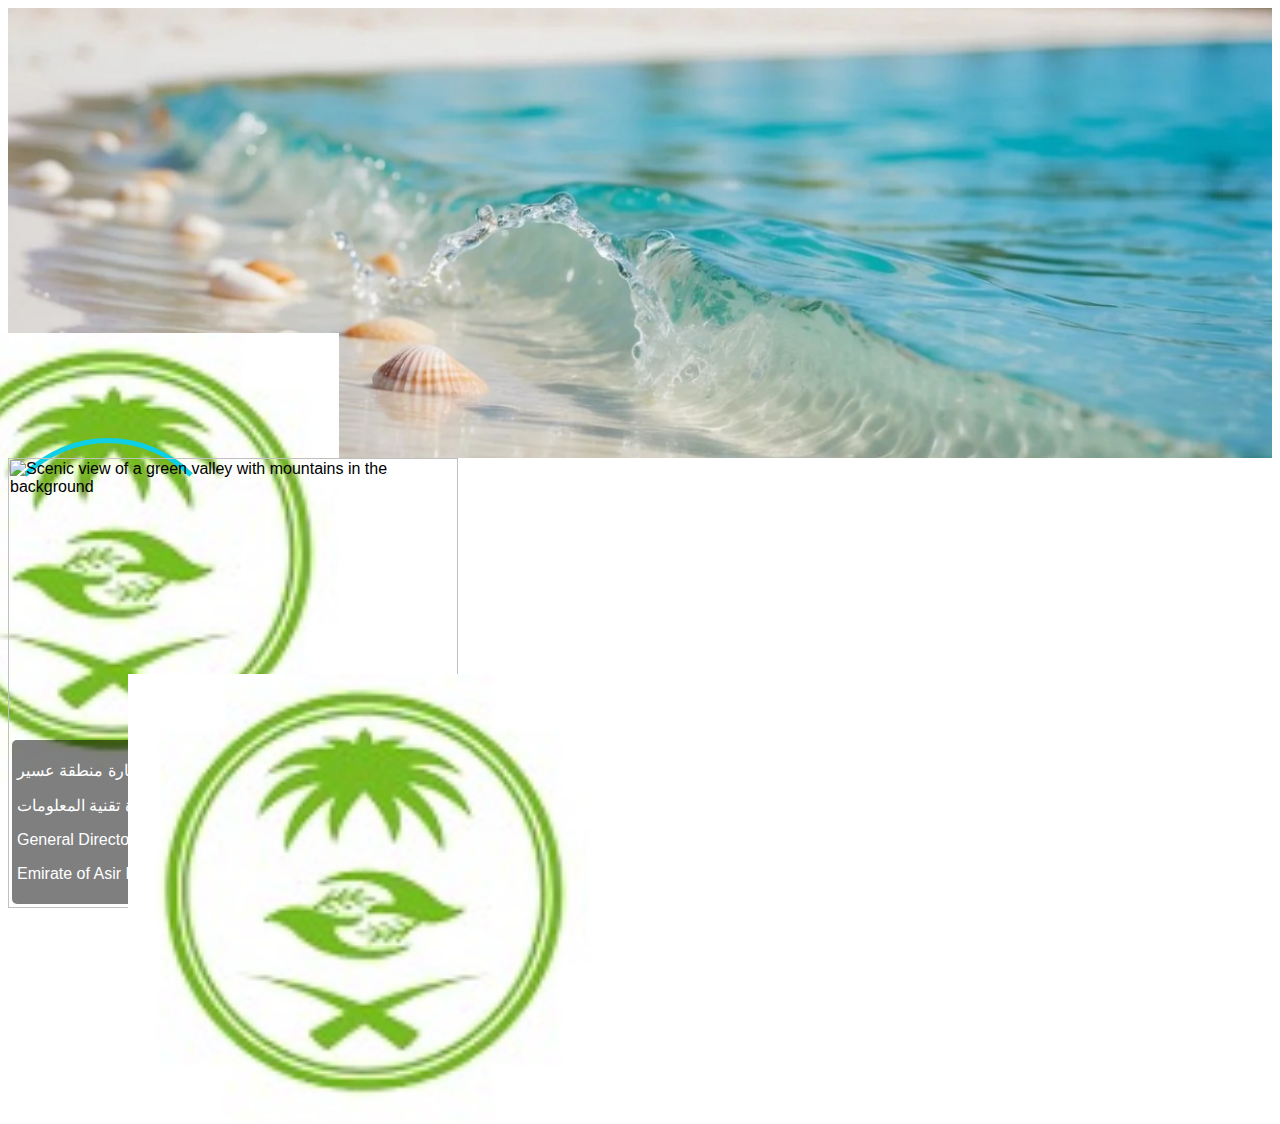
==== client/index.html @ 4741959d "Initial commit" ====
<html lang="en">

<head>
    <meta charset="utf-8" />
    <meta content="width=device-width, initial-scale=1.0" name="viewport" />
    <title>Web Page</title>
    <script src="https://cdn.tailwindcss.com"></script>
    <link href="https://cdnjs.cloudflare.com/ajax/libs/font-awesome/5.15.3/css/all.min.css" rel="stylesheet" />
    <link rel="stylesheet" href="../public/styles.css" />


</head>

<div class="flex flex-col items-center">

        <!-- Top Section with Animated Circle and Buttons -->
        <div class="relative w-full h-68 bg-white flex items-center justify-center" >

            <div class="absolute top-0 left-0 w-full h-full bg-white opacity-90"
             style="background-image: url('../public/images/image1.webp'); background-size: cover; background-position: center; background-repeat: no-repeat;"></div>
            <div class="relative z-10 flex items-center">
                <!-- Animated Circle with Logo -->
            <div class="circle mb-4 sm:w-44 sm:h-44 md:w-56 md:h-56 lg:w-52 lg:h-52">
                <img alt="Logo with palm tree and crossed swords" class="w-full h-full rounded-full object-cover"
                    src="../public/images/Screenshot 2024-11-12 222353.png" />
            </div>

                <!-- Buttons for Video Links -->
                <div class="buttons-container">
                    <div class="button" onclick="sendVideo('https://www.youtube.com/embed/pu8XtQv_dpA')">SAND DUNES
                    </div>
                    <div class="button" onclick="sendVideo('https://www.youtube.com/embed/RDLQvCA_f_U')">VOLCANIC </div>
                    <div class="button" onclick="sendVideo('https://www.youtube.com/embed/KgEcEpn0RhE')">ARABIAN 
                    </div>
                    <div class="button" onclick="sendVideo('https://www.youtube.com/embed/OwyhbgYuwHQ')">COASTAL ZONE
                    </div>
                </div>
            </div>
        </div>

        <!-- Bottom Section with Background Image and Overlay Text -->
        <div class="w-full">
            <img alt="Scenic view of a green valley with mountains in the background" class="w-full"
                src="https://storage.googleapis.com/a1aa/image/wGf2jamyVu0gfEwzuyHcIQnTxGCkPTc8Ps5MjS4uT79nmSwTA.jpg" />
            <div class="overlay-text">
                <p>إمارة منطقة عسير</p>
                <p>إدارة تقنية المعلومات</p>
                <p>General Directorate of Information Technology</p>
                <p>Emirate of Asir Region</p>

                <div class="dw-circle absolute top-0 left-0 sm:w-16 sm:h-16 md:w-20 md:h-20 lg:w-24 lg:h-24">
                    <img alt="Logo with palm tree and crossed swords" class="w-full h-full rounded-full object-cover"
                        src="../public/images/Screenshot 2024-11-12 222353.png" />
                </div>
            </div>
        </div>
    </div>

    <script>
        const socket = new WebSocket('ws://localhost:8080');  // Connect to the WebSocket server

        socket.onopen = () => {
            console.log("Connected to WebSocket server");
        };

        socket.onmessage = (event) => {
            console.log("Message received from server: ", event.data);
        };

        function sendVideo(videoUrl) {
            console.log('Sending video URL:', videoUrl);
            // Send a message to the WebSocket server with the video URL
            socket.send(JSON.stringify({ type: 'playVideo', url: videoUrl }));
        }
    </script>

</body>

</html>
---- public/styles.css ----
body {
     font-family: 'Arial', sans-serif;
 }

 .circle {
     position: relative;
     width: 200px;
     height: 200px;
     border-radius: 50%;
     background: rgb(137, 135, 135);
     display: flex;
     align-items: center;
     justify-content: center;
 }
 .dw-circle {
     position: absolute;
     width: 10px;
     height: 10px;
     border-radius: 50%;
     background: rgb(137, 135, 135);
     display: flex;
     align-items: center;
     justify-content: center;
     margin-left: 100%;
     margin-top: -5;
 }

 .circle::before,
 .circle::after {
     content: '';
     position: absolute;
     border: 5px solid transparent;
     border-radius: 50%;
 }

 .circle::before {
     top: -10px;
     left: -10px;
     right: -10px;
     bottom: -10px;
     border-top: 5px solid #2b9003;
     animation: spin 2s linear infinite;
 }

 .circle::after {
     top: -20px;
     left: -20px;
     right: -20px;
     bottom: -20px;
     border-top: 5px solid #0dcfe5;
     animation: spin 4s linear infinite reverse;
 }

 @keyframes spin {
     0% {
         transform: rotate(0deg);
     }

     100% {
         transform: rotate(360deg);
     }
 }

 .button {
     width: 150px;
     height: 40px;
     background: rgba(178, 13, 223, 0.3);
     border-radius: 20px;
     display: flex;
     align-items: center;
     justify-content: flex-start;
     cursor: pointer;
     transition: background 0.3s;
     margin-bottom: 10px;
     padding-left: 10px;
 }

 .button:hover {
     background: rgba(76, 175, 80, 0.5);
 }

 .button::before {
     content: '';
     width: 20px;
     height: 20px;
     background: white;
     border-radius: 50%;
     margin-right: 10px;
 }

 .buttons-container {
     position: absolute;
     left: 150%;
     top: 50%;
     transform: translateY(-50%);
     display: flex;
     flex-direction: column;
     align-items: flex-start;
 }

 .w-full {
     height: 450px;
     position: relative;
 }

 .overlay-text {
     position: absolute;
     bottom: 4px;
     left: 4px;
     color: white;
     text-align: left;
     background-color: rgba(0, 0, 0, 0.5);
     padding: 5px;
     border-radius: 5px;
 }

 /* Full-Screen Video Modal */
 .video-modal {
     position: fixed;
     top: 0;
     left: 0;
     width: 100%;
     height: 100%;
     background: rgba(0, 0, 0, 0.8);
     display: none;
     align-items: center;
     justify-content: center;
     z-index: 50;
 }

 .video-modal.active {
     display: flex;
 }

 .video-modal iframe {
     width: 90%;
     height: 90%;
 }

 .close-button {
     position: absolute;
     top: 10px;
     right: 20px;
     font-size: 30px;
     color: white;
     cursor: pointer;
     z-index: 100;
 }


 
 /* For mobile screens (up to 768px) */
 @media (max-width: 767px) {
     .circle {
         width: 120px;
         height: 120px;
     }

         .button {
             width: 90px;
             /* Adjust button size for tablets */
             height: 35px;
             /* Adjust button height for tablets */
             font-size: 0.5em;
             /* Slightly larger text for tablets */
         }
    
         .button::before {
             width: 18px;
             /* Medium size circle */
             height: 18px;
         }

     .dw-circle {
         width: 35px;
         height: 35px;
         margin-top: 15;
     }

     .w-full {
         height: 300px;
     }

     .buttons-container {
         align-items: center;
         /* C
         enter buttons on mobile */
     }

         .overlay-text {

             font-size: 0.7em;
             /* Medium font size for tablets */
             padding: 4px;
             /* Adjust padding */
         }

                  .video-modal iframe {
                      width: 85%;
                      /* Slightly reduced for tablet */
                      height: 85%;
                  }
        
                  .close-button {
                      top: 8px;
                      /* Adjust position for smaller screens */
                      right: 15px;
                      font-size: 26px;
                      /* Smaller font size */
                  }
 }


 /* For Mobile */
 @media (max-width: 450px) {

    .circle {
            width: 80px;
            height: 80px;
            
        }
     .button {
         width: 80px;
         /* Smaller width for smaller screens */
         height: 30px;
         /* Adjust button height for small devices */
         font-size: 0.2em;
         /* Smaller text for better fit */
         padding-left: 5px;
         /* Adjust padding */
         margin-right: 40%;
     }

     .button::before {
         width: 18px;
         /* Smaller circle for small devices */
         height: 18px;
         /* Adjust circle size */
     }
          .overlay-text {

              /* Adjust left margin for mobile */
              font-size: 0.25em;
              /* Smaller font size for mobile devices */
              padding: 4px;
              /* Less padding on smaller screens */
          }

                   .video-modal iframe {
                       width: 95%;
                       /* More width for mobile */
                       height: 75%;
                       /* Reduced height for mobile screens */
                   }
        
                   .close-button {
                       top: 5px;
                       /* Adjust position for mobile */
                       right: 10px;
                       font-size: 20px;
                       /* Smaller font size */
                   }
 }
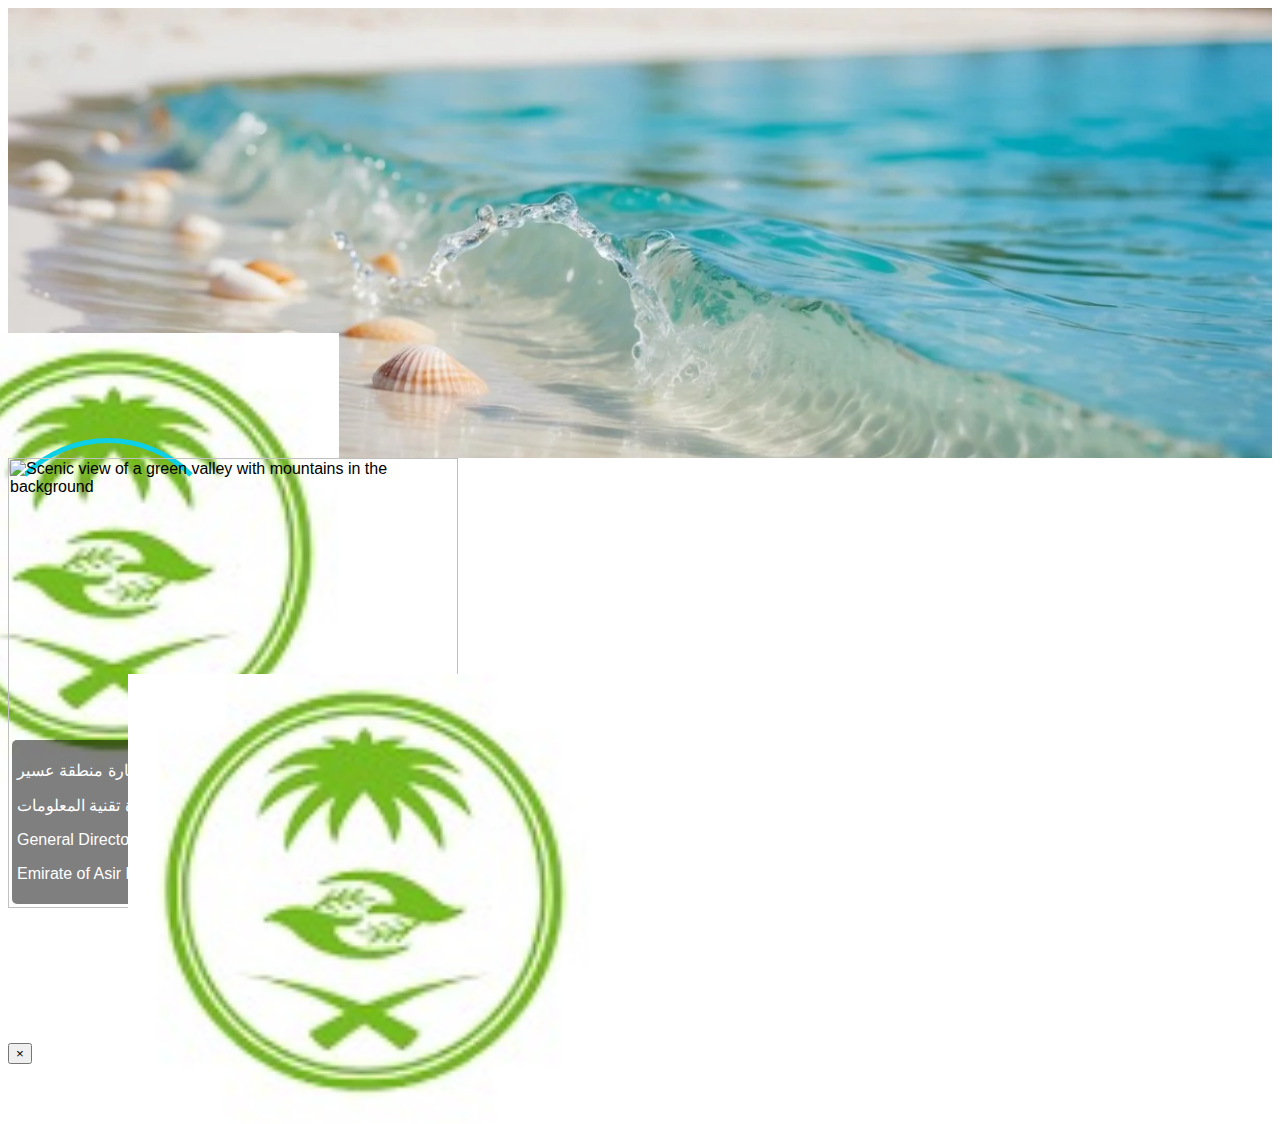
==== commit 10661c5e: "Update index.html" ====
--- a/client/index.html
+++ b/client/index.html
@@ -13,67 +13,92 @@
 
 <div class="flex flex-col items-center">
 
-        <!-- Top Section with Animated Circle and Buttons -->
-        <div class="relative w-full h-68 bg-white flex items-center justify-center" >
+    <!-- Top Section with Animated Circle and Buttons -->
+    <div class="relative w-full h-68 bg-white flex items-center justify-center">
 
-            <div class="absolute top-0 left-0 w-full h-full bg-white opacity-90"
-             style="background-image: url('../public/images/image1.webp'); background-size: cover; background-position: center; background-repeat: no-repeat;"></div>
-            <div class="relative z-10 flex items-center">
-                <!-- Animated Circle with Logo -->
+        <div class="absolute top-0 left-0 w-full h-full bg-white opacity-90"
+            style="background-image: url('../public/images/image1.webp'); background-size: cover; background-position: center; background-repeat: no-repeat;">
+        </div>
+        <div class="relative z-10 flex items-center">
+            <!-- Animated Circle with Logo -->
             <div class="circle mb-4 sm:w-44 sm:h-44 md:w-56 md:h-56 lg:w-52 lg:h-52">
                 <img alt="Logo with palm tree and crossed swords" class="w-full h-full rounded-full object-cover"
                     src="../public/images/Screenshot 2024-11-12 222353.png" />
             </div>
 
-                <!-- Buttons for Video Links -->
-                <div class="buttons-container">
-                    <div class="button" onclick="sendVideo('https://www.youtube.com/embed/pu8XtQv_dpA')">SAND DUNES
-                    </div>
-                    <div class="button" onclick="sendVideo('https://www.youtube.com/embed/RDLQvCA_f_U')">VOLCANIC </div>
-                    <div class="button" onclick="sendVideo('https://www.youtube.com/embed/KgEcEpn0RhE')">ARABIAN 
-                    </div>
-                    <div class="button" onclick="sendVideo('https://www.youtube.com/embed/OwyhbgYuwHQ')">COASTAL ZONE
-                    </div>
+            <!-- Buttons for Video Links -->
+            <div class="buttons-container">
+                <div class="button" onclick="sendVideo('https://www.youtube.com/embed/pu8XtQv_dpA')">SAND DUNES
                 </div>
-            </div>
-        </div>
-
-        <!-- Bottom Section with Background Image and Overlay Text -->
-        <div class="w-full">
-            <img alt="Scenic view of a green valley with mountains in the background" class="w-full"
-                src="https://storage.googleapis.com/a1aa/image/wGf2jamyVu0gfEwzuyHcIQnTxGCkPTc8Ps5MjS4uT79nmSwTA.jpg" />
-            <div class="overlay-text">
-                <p>إمارة منطقة عسير</p>
-                <p>إدارة تقنية المعلومات</p>
-                <p>General Directorate of Information Technology</p>
-                <p>Emirate of Asir Region</p>
-
-                <div class="dw-circle absolute top-0 left-0 sm:w-16 sm:h-16 md:w-20 md:h-20 lg:w-24 lg:h-24">
-                    <img alt="Logo with palm tree and crossed swords" class="w-full h-full rounded-full object-cover"
-                        src="../public/images/Screenshot 2024-11-12 222353.png" />
+                <div class="button" onclick="sendVideo('https://www.youtube.com/embed/RDLQvCA_f_U')">VOLCANIC </div>
+                <div class="button" onclick="sendVideo('https://www.youtube.com/embed/KgEcEpn0RhE')">ARABIAN
+                </div>
+                <div class="button" onclick="sendVideo('https://www.youtube.com/embed/OwyhbgYuwHQ')">COASTAL ZONE
                 </div>
             </div>
         </div>
     </div>
 
-    <script>
-        const socket = new WebSocket('ws://localhost:8080');  // Connect to the WebSocket server
+    <!-- Bottom Section with Background Image and Overlay Text -->
+    <div class="w-full">
+        <img alt="Scenic view of a green valley with mountains in the background" class="w-full"
+            src="https://storage.googleapis.com/a1aa/image/wGf2jamyVu0gfEwzuyHcIQnTxGCkPTc8Ps5MjS4uT79nmSwTA.jpg" />
+        <div class="overlay-text">
+            <p>إمارة منطقة عسير</p>
+            <p>إدارة تقنية المعلومات</p>
+            <p>General Directorate of Information Technology</p>
+            <p>Emirate of Asir Region</p>
 
-        socket.onopen = () => {
-            console.log("Connected to WebSocket server");
-        };
+            <div class="dw-circle absolute top-0 left-0 sm:w-16 sm:h-16 md:w-20 md:h-20 lg:w-24 lg:h-24">
+                <img alt="Logo with palm tree and crossed swords" class="w-full h-full rounded-full object-cover"
+                    src="../public/images/Screenshot 2024-11-12 222353.png" />
+            </div>
+        </div>
+    </div>
+</div>
 
-        socket.onmessage = (event) => {
-            console.log("Message received from server: ", event.data);
-        };
+<!-- Video Modal -->
+<div id="videoModal" class="hidden fixed inset-0 bg-black bg-opacity-75 flex items-center justify-center">
+    <div class="relative">
+        <button class="absolute top-0 right-0 text-white text-xl" onclick="closeModal()">×</button>
+        <iframe id="videoPlayer" class="w-96 h-56" frameborder="0" allow="autoplay; fullscreen"
+            allowfullscreen></iframe>
+    </div>
+</div>
 
-        function sendVideo(videoUrl) {
-            console.log('Sending video URL:', videoUrl);
-            // Send a message to the WebSocket server with the video URL
-            socket.send(JSON.stringify({ type: 'playVideo', url: videoUrl }));
+
+<script>
+    const socket = new WebSocket('ws://localhost:8081');
+
+    socket.onopen = () => {
+        console.log("Index Client connected to WebSocket server");
+    };
+
+    socket.onmessage = (event) => {
+        console.log("Message received from server:", event.data);
+        const message = JSON.parse(event.data);
+
+        if (message.type === 'videoPlaying') {
+            console.log("Server: Video is playing.");
         }
-    </script>
+        if (message.type === 'videoPaused') {
+            console.log("Server: Video is paused.");
+        }
+    };
+
+    socket.onclose = () => {
+        console.log('WebSocket connection closed (Index)');
+    };
+
+    function sendVideo(videoUrl) {
+        console.log('Sending video URL:', videoUrl);
+        socket.send(JSON.stringify({ type: 'playVideo', url: videoUrl }));
+    }
+</script>
+
+
+
 
 </body>
 
-</html>+</html>
